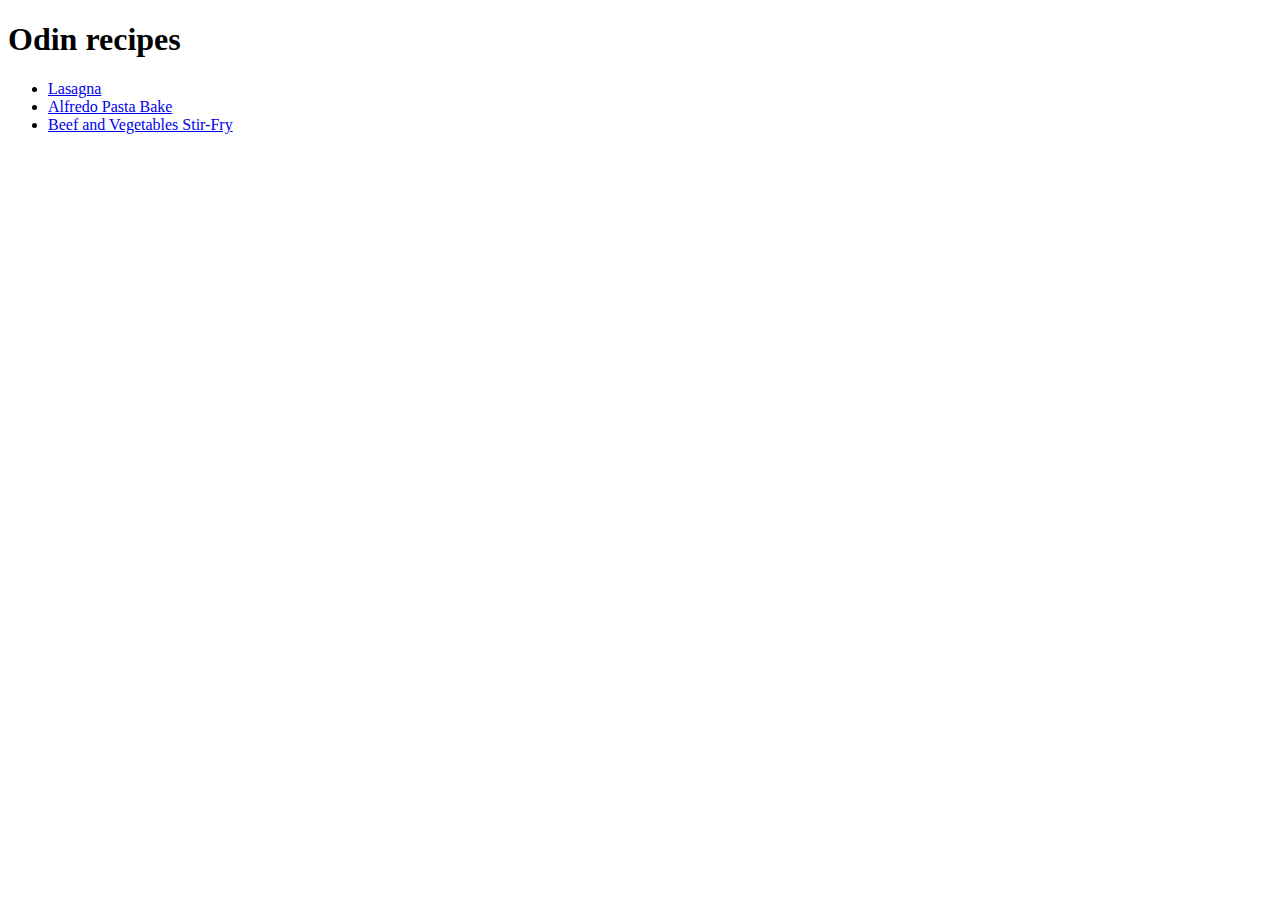
==== index.html @ 8b707c82 "Add 3 recipes to the page" ====
<!DOCTYPE html>
<html lang="en">
<head>
    <meta charset="UTF-8">
    <meta name="viewport" content="width=device-width, initial-scale=1.0">
    <title>Odin recipes</title>
</head>
<body>
    <h1>Odin recipes</h1>
    <ul>
   <li> <a href="recipes/lasagna.html">Lasagna</a> </li>
   <li> <a href="recipes/alfredo.html">Alfredo Pasta Bake</a> </li>
   <li><a href="recipes/beefvegetables.html">Beef and Vegetables Stir-Fry</a> </li>
    </ul>
</body>
</html>
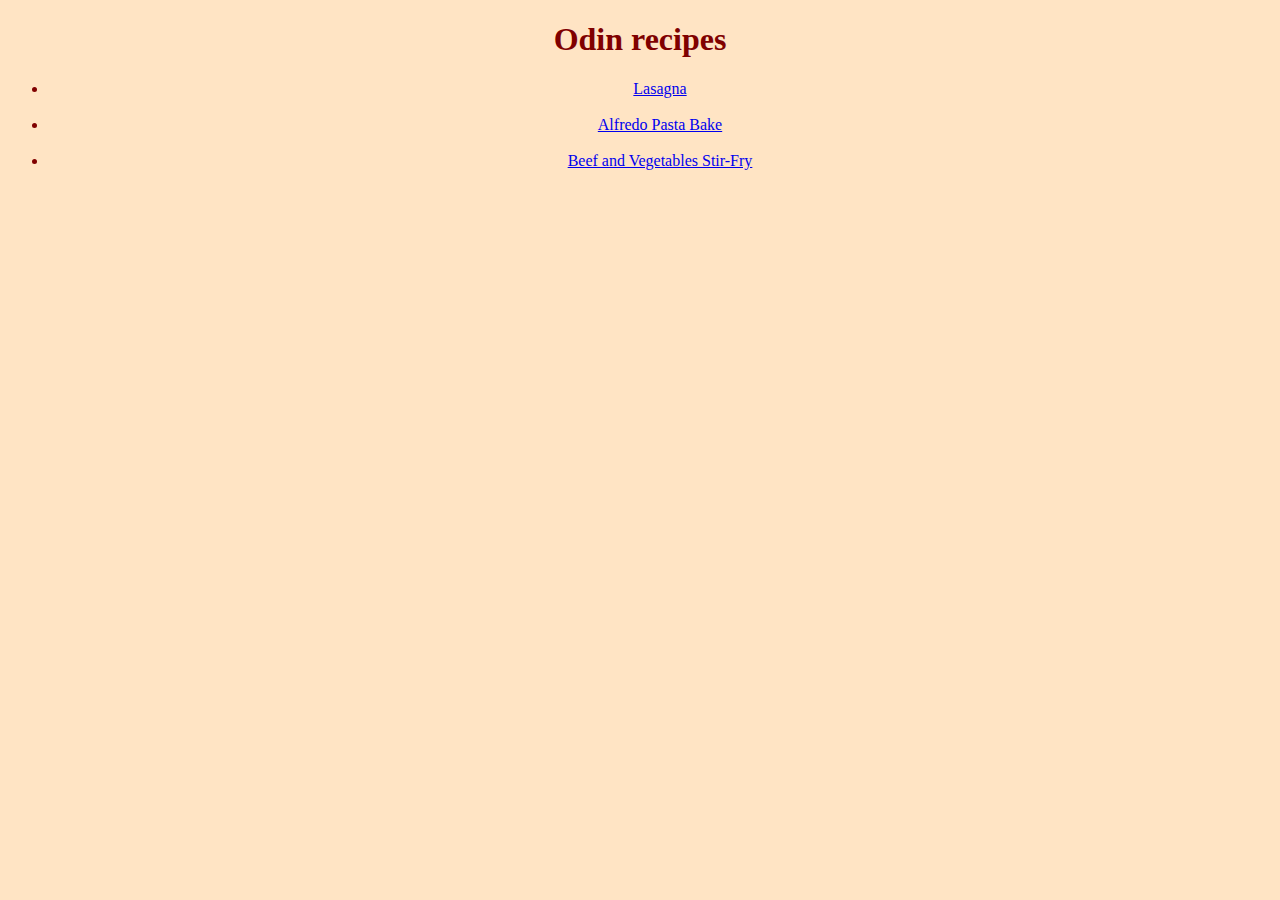
==== commit 4ee7220a: "add stylesheet with some css rules" ====
--- a/index.html
+++ b/index.html
@@ -4,13 +4,16 @@
     <meta charset="UTF-8">
     <meta name="viewport" content="width=device-width, initial-scale=1.0">
     <title>Odin recipes</title>
+    <link rel="stylesheet" href="styles.css">
 </head>
 <body>
-    <h1>Odin recipes</h1>
+    <h1 class="main">Odin recipes</h1>
     <ul>
-   <li> <a href="recipes/lasagna.html">Lasagna</a> </li>
-   <li> <a href="recipes/alfredo.html">Alfredo Pasta Bake</a> </li>
-   <li><a href="recipes/beefvegetables.html">Beef and Vegetables Stir-Fry</a> </li>
+   <li class="main"> <a href="recipes/lasagna.html">Lasagna</a> </li>
+   <br>
+   <li class="main"> <a href="recipes/alfredo.html">Alfredo Pasta Bake</a> </li>
+   <br>
+   <li class="main"><a href="recipes/beefvegetables.html">Beef and Vegetables Stir-Fry</a> </li>
     </ul>
 </body>
 </html>--- a/styles.css
+++ b/styles.css
@@ -0,0 +1,21 @@
+* {
+    font-family: 'Times New Roman', Times, serif;
+    background-color: bisque;
+}
+
+.main {
+text-align: center;
+color: maroon;
+}
+
+.pic{
+    display: block;
+    margin-left: auto;
+    margin-right: auto;
+    height: 200px;
+    width: 200px;
+}
+.goBack{
+    background-color: black;
+    color: aliceblue;
+}